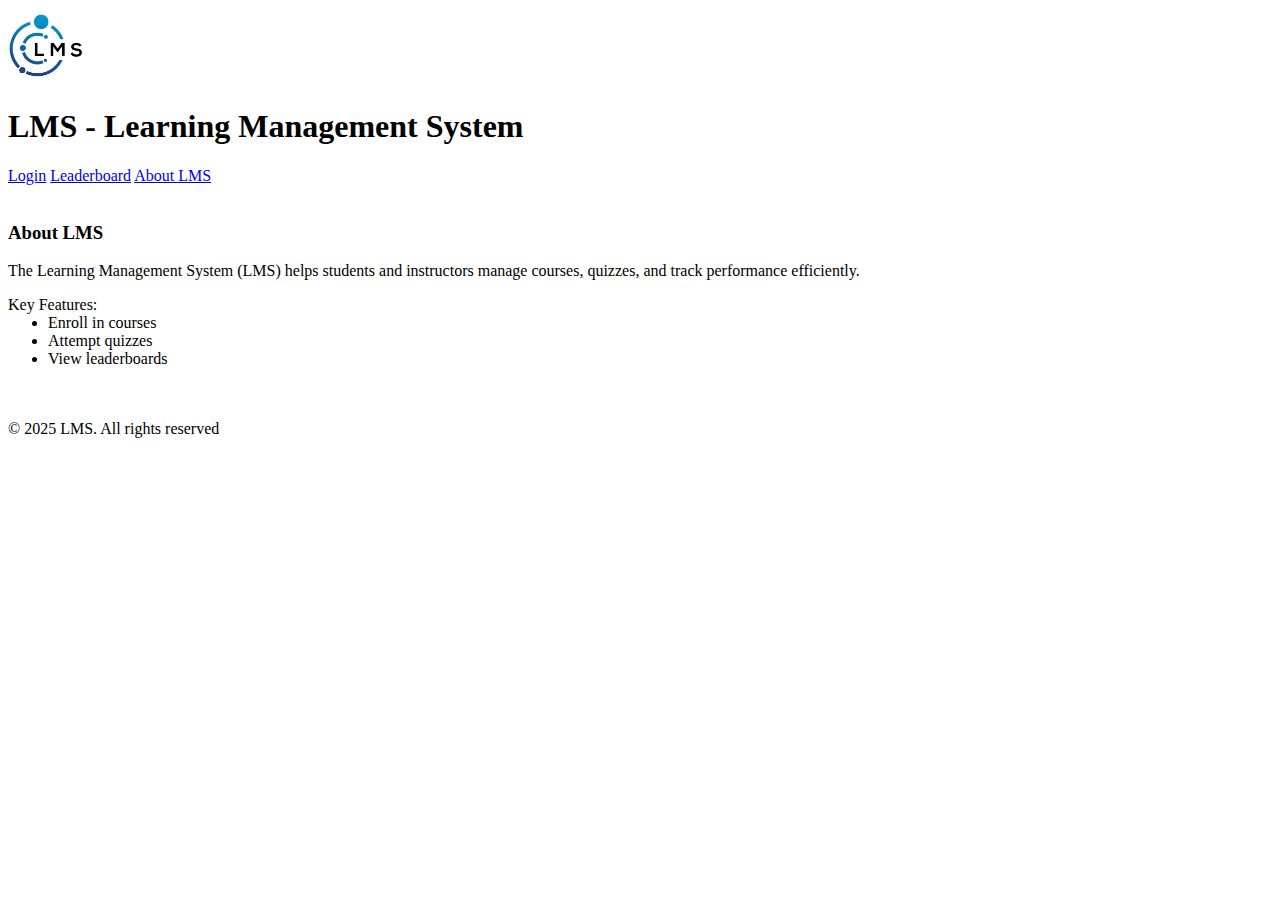
==== index.html @ ce690dd9 "Forgot to add copyright symbol" ====
<!DOCTYPE html>
<html>

<head>
    <title>LMS</title>
    <link rel="icon" type="image/jpg" href="images/logo.jpg">
    <img src="images/logo.jpg" width="75px" height="75px">
    <h1>LMS - Learning Management System</h1>
</head>

<body>

    <div>
        <a href="login.html">Login</a>
        <a href="leaderboard.html">Leaderboard</a>
        <a href="About_LMS.html">About LMS</a>
    </div>

    <br>

    <h3> About LMS</h3>

    <p>The Learning Management System (LMS) helps students and instructors manage courses, quizzes, and track
        performance efficiently.</p>

    <dl>Key Features:
        <ul>
            <li>Enroll in courses</li>
            <li>Attempt quizzes</li>
            <li>View leaderboards</li>
        </ul>
    </dl>

    <br><br>

    <footer>&copy; 2025 LMS. All rights reserved</footer>

</body>

</html>
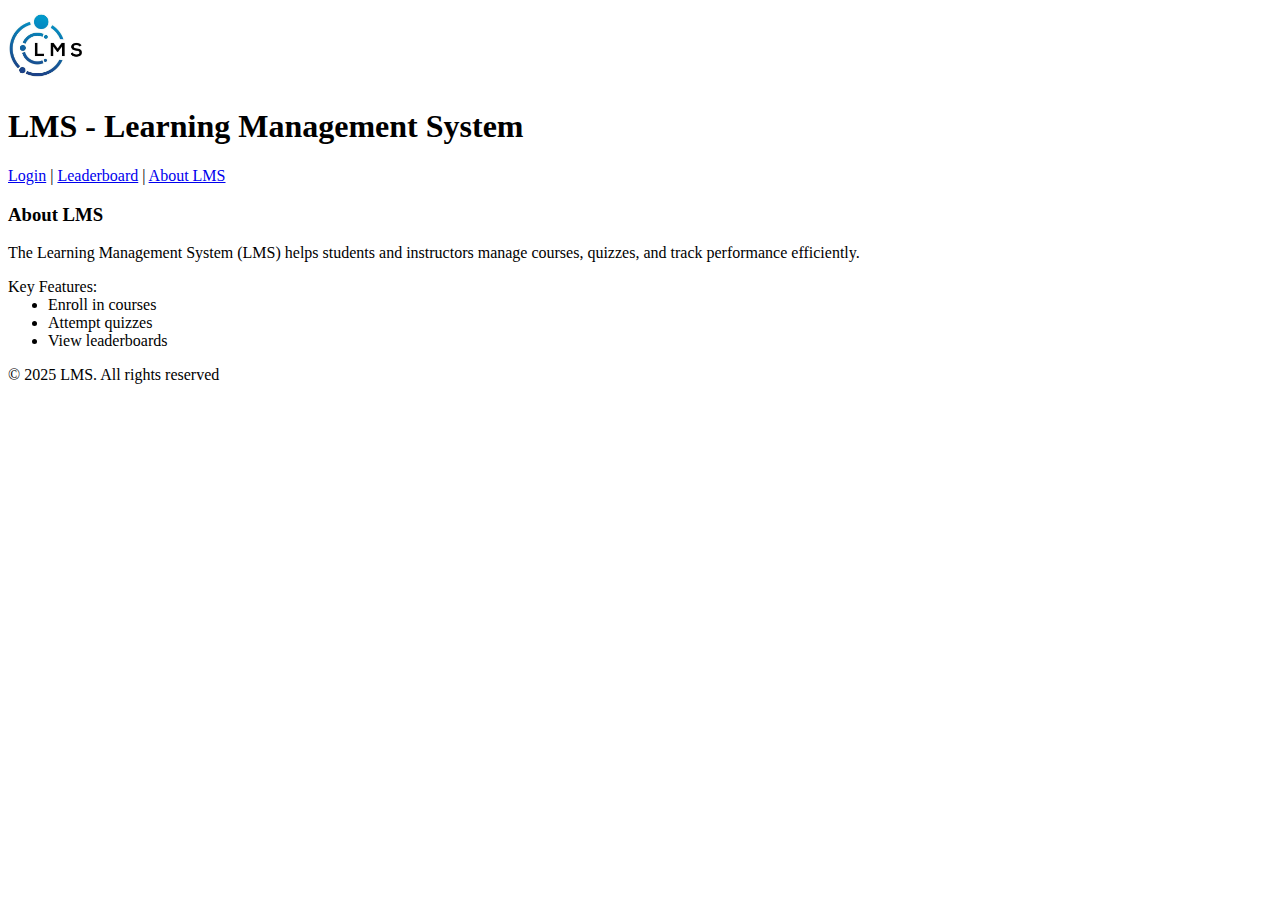
==== commit e95762c2: "Made minor changes to index, login in order to enforce proper syntax expected by the assignment outl" ====
--- a/index.html
+++ b/index.html
@@ -1,40 +1,34 @@
 <!DOCTYPE html>
 <html>
+    <head>
+        <title>LMS - Index</title>
+    </head>
+    <body>
+        <header>
+            <link rel="icon" type="image/jpg" href="images/logo.jpg">
+            <img src="images/logo.jpg" width="75px" height="75px">
+            <h1>LMS - Learning Management System</h1>
+        </header>
 
-<head>
-    <title>LMS</title>
-    <link rel="icon" type="image/jpg" href="images/logo.jpg">
-    <img src="images/logo.jpg" width="75px" height="75px">
-    <h1>LMS - Learning Management System</h1>
-</head>
+        <div>
+            <a href="login.html">Login</a> |
+            <a href="leaderboard.html">Leaderboard</a> |
+            <a href="#about">About LMS</a>
+        </div>
 
-<body>
+        <main>
+        <h3 id = "about"> About LMS</h3>
+            <p>The Learning Management System (LMS) helps students and instructors manage courses, quizzes, and track
+                performance efficiently.</p>
+            <dl>Key Features:
+                <ul>
+                    <li>Enroll in courses</li>
+                    <li>Attempt quizzes</li>
+                    <li>View leaderboards</li>
+                </ul>
+            </dl>
+        </main>
 
-    <div>
-        <a href="login.html">Login</a>
-        <a href="leaderboard.html">Leaderboard</a>
-        <a href="About_LMS.html">About LMS</a>
-    </div>
-
-    <br>
-
-    <h3> About LMS</h3>
-
-    <p>The Learning Management System (LMS) helps students and instructors manage courses, quizzes, and track
-        performance efficiently.</p>
-
-    <dl>Key Features:
-        <ul>
-            <li>Enroll in courses</li>
-            <li>Attempt quizzes</li>
-            <li>View leaderboards</li>
-        </ul>
-    </dl>
-
-    <br><br>
-
-    <footer>&copy; 2025 LMS. All rights reserved</footer>
-
-</body>
-
+        <footer>&copy; 2025 LMS. All rights reserved</footer>
+    </body>
 </html>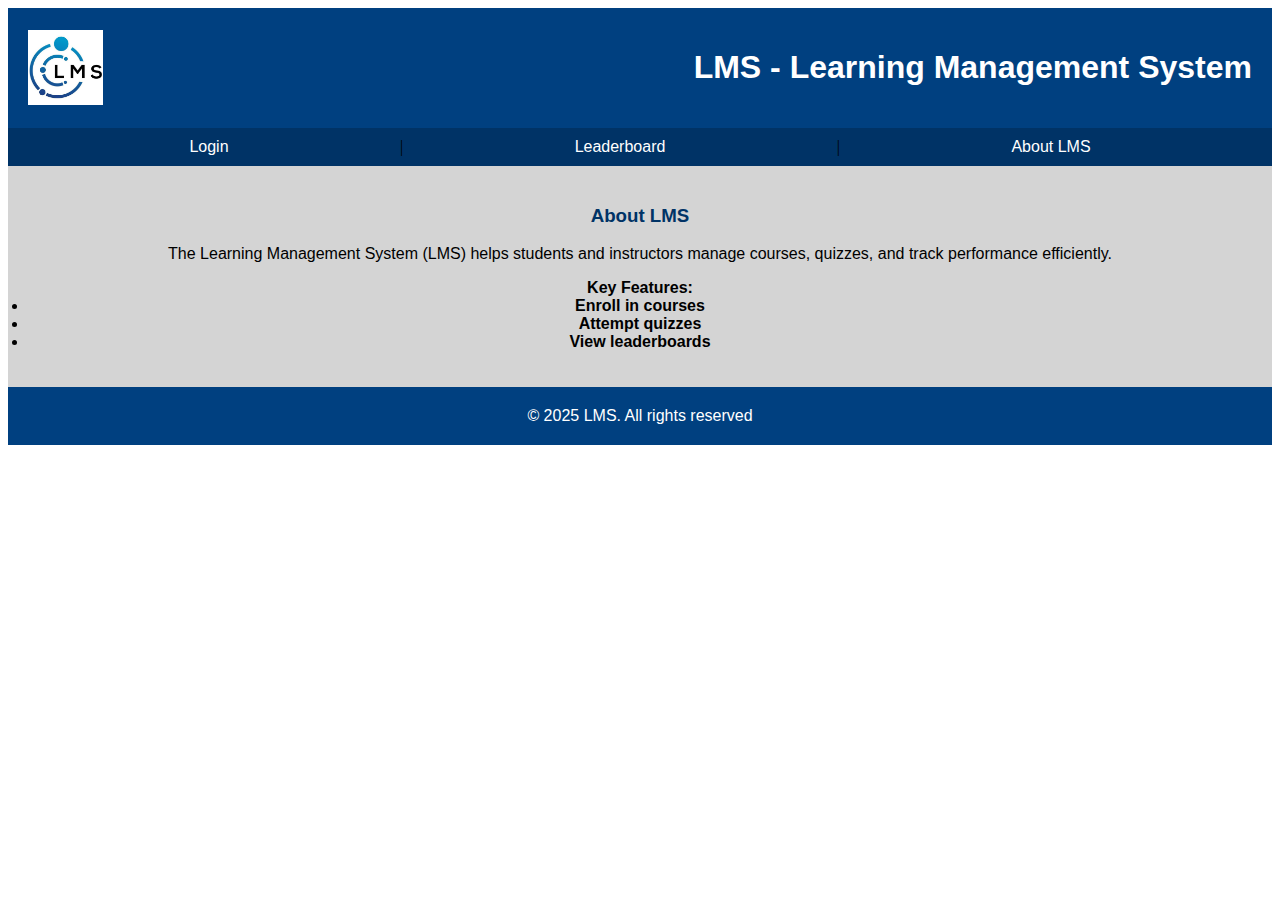
==== commit f5fd4ea8: "Started work on styles.css" ====
--- a/index.html
+++ b/index.html
@@ -1,7 +1,12 @@
+<!--
+Syed Yahya - 30229712
+Kareem Hussein - 30187400
+-->
 <!DOCTYPE html>
 <html>
     <head>
         <title>LMS - Index</title>
+        <link rel="stylesheet" href="styles.css">
     </head>
     <body>
         <header>
@@ -9,13 +14,11 @@
             <img src="images/logo.jpg" width="75px" height="75px">
             <h1>LMS - Learning Management System</h1>
         </header>
-
         <div>
             <a href="login.html">Login</a> |
             <a href="leaderboard.html">Leaderboard</a> |
             <a href="#about">About LMS</a>
         </div>
-
         <main>
         <h3 id = "about"> About LMS</h3>
             <p>The Learning Management System (LMS) helps students and instructors manage courses, quizzes, and track
--- a/styles.css
+++ b/styles.css
@@ -0,0 +1,75 @@
+header{
+    background-color: #004080;
+    padding: 20px;
+    margin: 0px;
+    display: flex;
+    text-align: right;
+    flex-wrap: wrap;
+    justify-content: space-between;
+    align-items: center;
+}
+
+header img{
+    margin-right: auto
+}
+
+header h1{
+    color: white;
+    font-family: Helvetica;
+    margin-left: auto;
+}
+
+div{
+    display: flex;
+    justify-content: center;
+    align-items: center;
+    flex-wrap: wrap;
+    background-color: #003366;
+    padding: 10px;
+}
+
+div a{
+    color: white;
+    text-decoration: none;
+    font-family: Helvetica;
+    flex-grow: 1;
+    text-align: center;
+}
+
+div a:hover{
+    text-decoration: underline;
+}
+
+main{
+    background-color: #d4d4d4;
+    text-align: center;
+    padding: 20px;
+
+}
+
+main h3{
+    font-family: Helvetica;
+    color: #003366;
+}
+
+main p{
+    font-family: Helvetica;
+}
+
+main dl{
+    font-weight: bold;
+    font-family: Helvetica;
+}
+
+main ul{
+    font-family: Helvetica;
+    padding: 0px;
+}
+
+footer{
+    color: white;
+    background-color: #004080;
+    padding: 20px;
+    text-align: center;
+    font-family: Helvetica;
+}
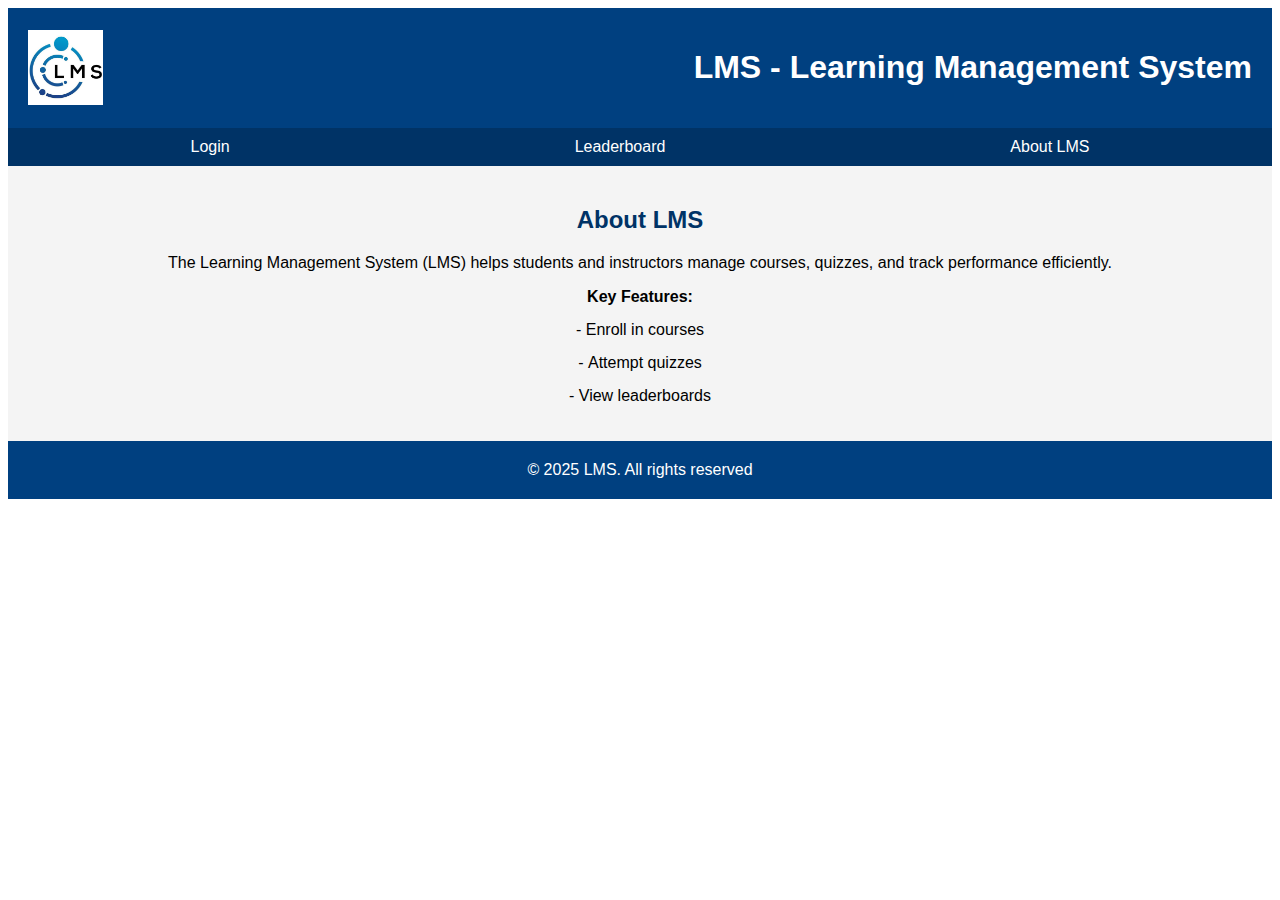
==== commit baf14384: "finished styles.css for index.html" ====
--- a/index.html
+++ b/index.html
@@ -15,12 +15,12 @@
             <h1>LMS - Learning Management System</h1>
         </header>
         <div>
-            <a href="login.html">Login</a> |
-            <a href="leaderboard.html">Leaderboard</a> |
+            <a href="login.html">Login</a>
+            <a href="leaderboard.html">Leaderboard</a>
             <a href="#about">About LMS</a>
         </div>
         <main>
-        <h3 id = "about"> About LMS</h3>
+        <h2 id = "about"> About LMS</h2>
             <p>The Learning Management System (LMS) helps students and instructors manage courses, quizzes, and track
                 performance efficiently.</p>
             <dl>Key Features:
--- a/styles.css
+++ b/styles.css
@@ -41,29 +41,31 @@
 }
 
 main{
-    background-color: #d4d4d4;
+    background-color: #f4f4f4;
     text-align: center;
     padding: 20px;
-
+    font-family: Arial;
+    font-weight: 500;
 }
 
-main h3{
-    font-family: Helvetica;
+main h2{
     color: #003366;
-}
-
-main p{
-    font-family: Helvetica;
+    font-weight: bold;
 }
 
 main dl{
     font-weight: bold;
-    font-family: Helvetica;
 }
 
 main ul{
-    font-family: Helvetica;
+    list-style-position: inside;
+    list-style-type: '- ';
+    font-weight: 100;
     padding: 0px;
+}
+
+main li{
+    margin: 15px;
 }
 
 footer{
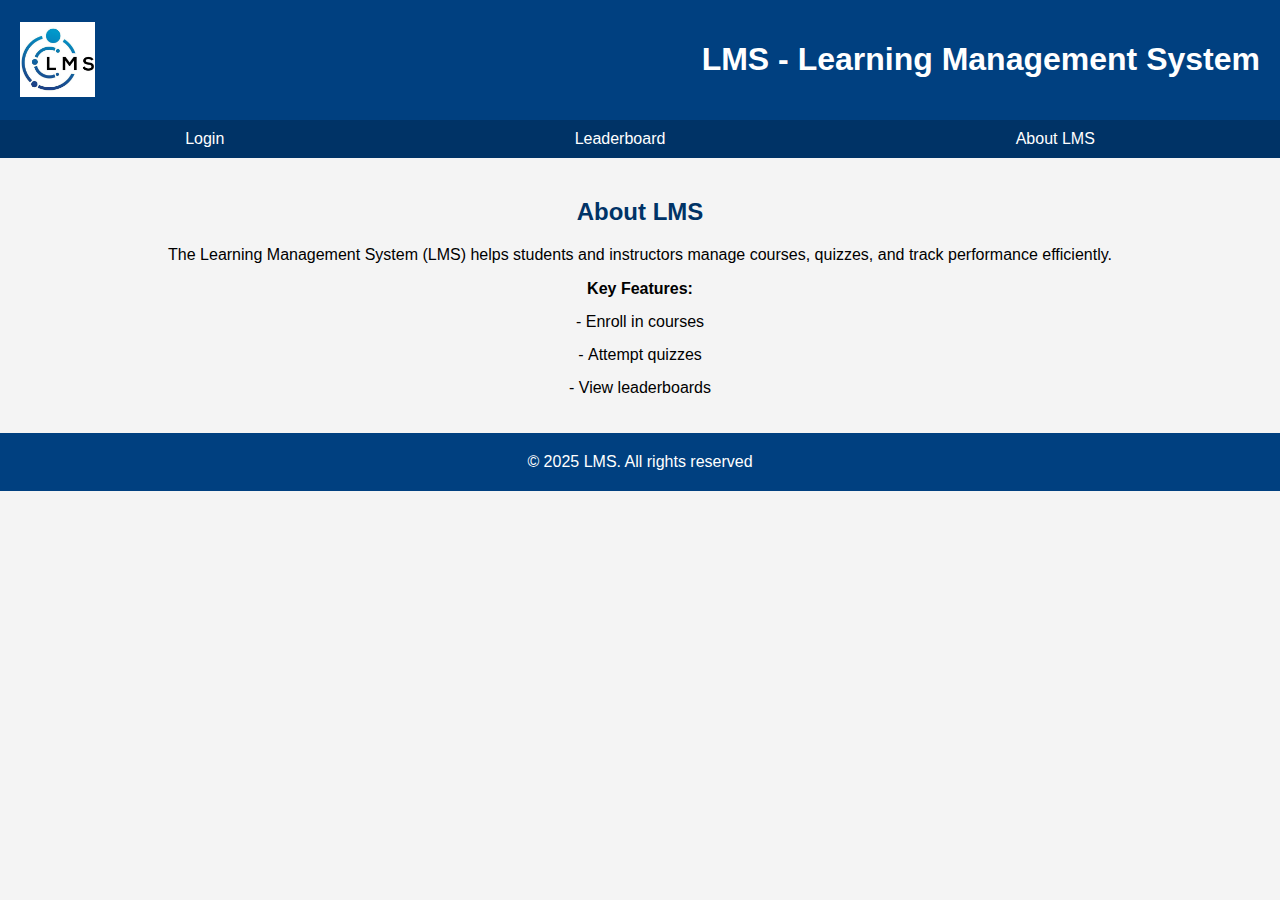
==== commit 76fb8b22: "finished login.html" ====
--- a/index.html
+++ b/index.html
@@ -19,7 +19,7 @@
             <a href="leaderboard.html">Leaderboard</a>
             <a href="#about">About LMS</a>
         </div>
-        <main>
+        <main class = "about">
         <h2 id = "about"> About LMS</h2>
             <p>The Learning Management System (LMS) helps students and instructors manage courses, quizzes, and track
                 performance efficiently.</p>
--- a/styles.css
+++ b/styles.css
@@ -2,11 +2,18 @@
     background-color: #004080;
     padding: 20px;
     margin: 0px;
+    font-family: Helvetica;
     display: flex;
     text-align: right;
     flex-wrap: wrap;
     justify-content: space-between;
     align-items: center;
+}
+
+body {
+    margin: 0;
+    padding: 0;
+    background-color: #f4f4f4;
 }
 
 header img{
@@ -15,7 +22,6 @@
 
 header h1{
     color: white;
-    font-family: Helvetica;
     margin-left: auto;
 }
 
@@ -40,7 +46,12 @@
     text-decoration: underline;
 }
 
-main{
+main {
+    font-family: Helvetica;
+    background-color: #f4f4f4;
+}
+
+.about{
     background-color: #f4f4f4;
     text-align: center;
     padding: 20px;
@@ -48,23 +59,23 @@
     font-weight: 500;
 }
 
-main h2{
+.about h2{
     color: #003366;
     font-weight: bold;
 }
 
-main dl{
+.about dl{
     font-weight: bold;
 }
 
-main ul{
+.about ul{
     list-style-position: inside;
     list-style-type: '- ';
     font-weight: 100;
     padding: 0px;
 }
 
-main li{
+.about li{
     margin: 15px;
 }
 
@@ -75,3 +86,69 @@
     text-align: center;
     font-family: Helvetica;
 }
+
+.login{
+    display: flex;
+    flex-direction: column;
+}
+
+.login-item{
+    text-align: center;
+    display: block
+}
+.login h2{
+    text-align: center;
+    color: #004080;
+}
+
+.log {
+    display: flex;
+    flex-direction: column;
+    background-color: #d4d4d4;
+    padding: 30px;
+    margin-left: 150px;
+    margin-right: 150px;
+    border-radius: 30px;
+    justify-content: center;
+    box-shadow: 2px 2px 4px #b3b3b3;
+}
+
+.username, .password{
+    margin-top: 10px;
+    width: 80%;
+    max-width: 300px;
+    background-color: lightyellow;
+    padding: 10px;
+    border-radius: 5px;
+    border: darkgray 3px;
+}
+
+.login button {
+    background-color: green;
+    color: white;
+    border-radius: 5px;
+    padding: 8px;
+    padding-left: 10px;
+    padding-right: 10px;
+    border: none;
+}
+
+
+.login button:hover {
+    background-color: darkgreen;
+}
+
+.forgot {
+    text-decoration: none;
+    color: #004080
+}
+
+.forgot:hover {
+    text-decoration: underline;
+}
+
+select{
+    background-color: lightyellow;
+    border-radius: 5px;
+    padding: 5px;
+}